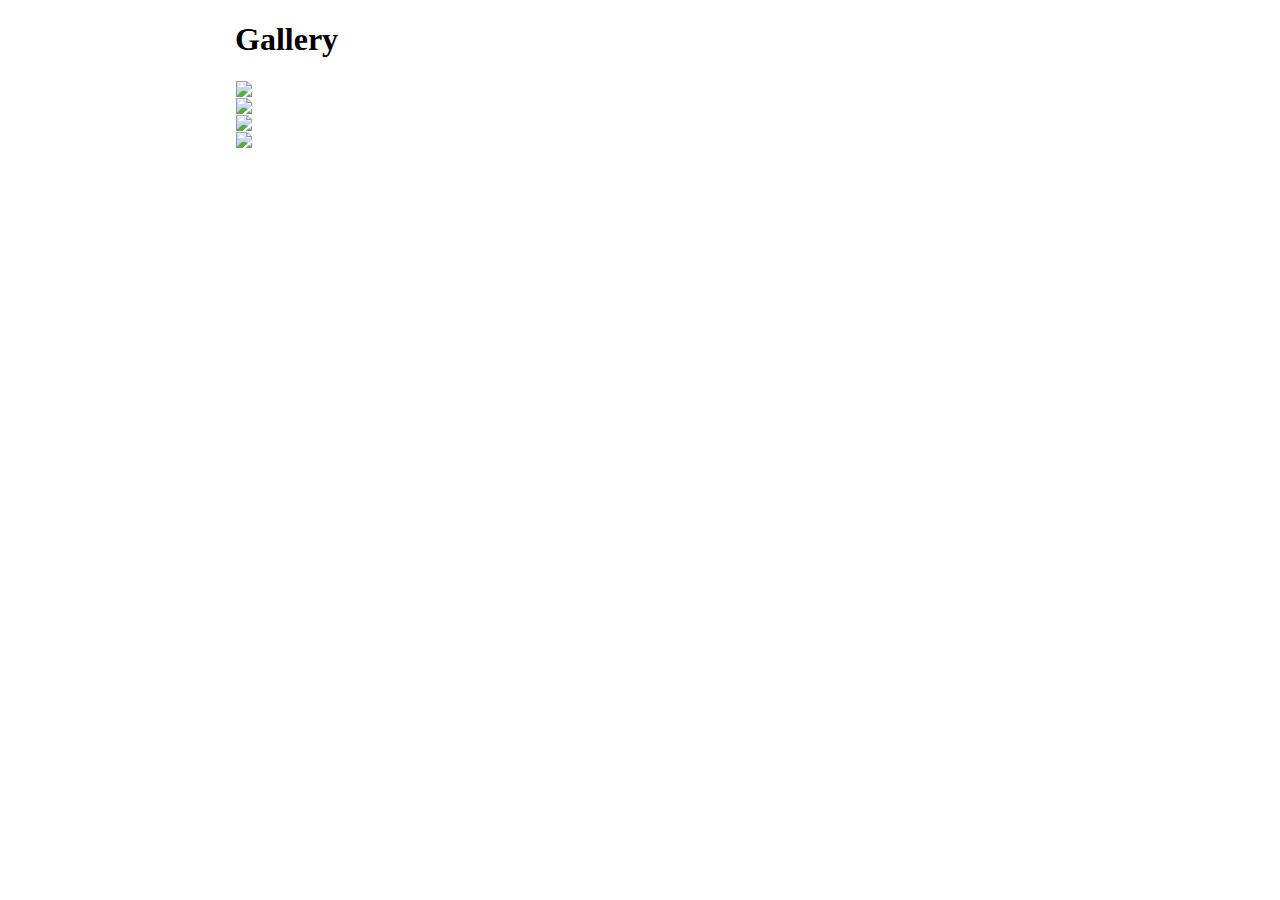
==== index.html @ 85d1bf2d "Set maximum page width" ====
<!DOCTYPE html>
<html lang="en">
  <head>
    <title>Gallery</title>
    <link href="css/normalize.min.css" rel="stylesheet" type="text/css">
    <link href="css/site.css" rel="stylesheet" type="text/css">
    <script src="js/masonry.pkgd.min.js" type="text/javascript"></script>
    <script src="js/imagesloaded.pkgd.min.js" type="text/javascript"></script>
  </head>
  <body>
    <header>
      <h1>Gallery</h1>
    </header>
    <article>
      <ul id="gallery">
        <li><img src="http://placehold.it/200x150/09f/fff"></li>
        <li><img src="http://placehold.it/200x200/0f9/fff"></li>
        <li><img src="http://placehold.it/400x300/f90/fff"></li>
        <li><img src="http://placehold.it/200x150/f09/fff"></li>
      </ul>
    </article>
    <script type="text/javascript">
      var gallery = document.querySelector('#gallery');
      var masonry;
      imagesLoaded(gallery, function() {
        masonry = new Masonry(gallery, {
          gutter: 1,
          transitionDuration: 0
        });
      });
    </script>
  </body>
</html>
---- css/site.css ----
body {
    max-width: 810px;
    margin: auto;
}

#gallery {
    list-style-type: none;
    margin: auto;
    padding: 1px;
}

#gallery li {
    margin-bottom: 1px;
}

#gallery li img {
    display: block;
}
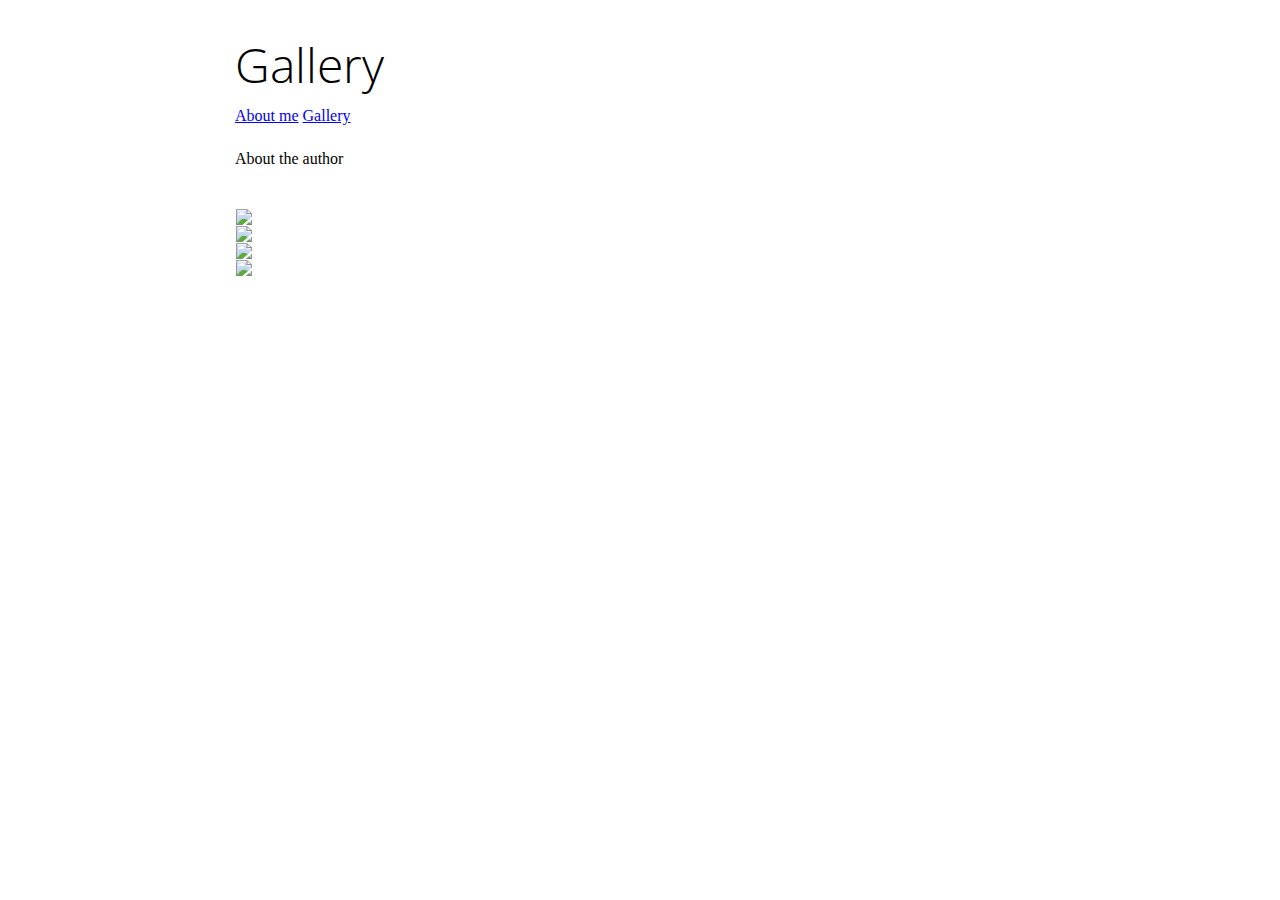
==== commit 888cbcfe: "More reliable page switcher" ====
--- a/index.html
+++ b/index.html
@@ -2,8 +2,11 @@
 <html lang="en">
   <head>
     <title>Gallery</title>
+    <link href="http://fonts.googleapis.com/css?family=Open+Sans:300"
+          rel="stylesheet" type="text/css">
     <link href="css/normalize.min.css" rel="stylesheet" type="text/css">
     <link href="css/site.css" rel="stylesheet" type="text/css">
+    <script src="js/jquery-1.11.1.min.js" type="text/javascript"></script>
     <script src="js/masonry.pkgd.min.js" type="text/javascript"></script>
     <script src="js/imagesloaded.pkgd.min.js" type="text/javascript"></script>
   </head>
@@ -11,22 +14,46 @@
     <header>
       <h1>Gallery</h1>
     </header>
-    <article>
-      <ul id="gallery">
-        <li><img src="http://placehold.it/200x150/09f/fff"></li>
-        <li><img src="http://placehold.it/200x200/0f9/fff"></li>
-        <li><img src="http://placehold.it/400x300/f90/fff"></li>
-        <li><img src="http://placehold.it/200x150/f09/fff"></li>
+    <nav>
+      <ul>
+        <li><a href="#about">About me</a></li>
+        <li><a href="#gallery">Gallery</a></li>
       </ul>
-    </article>
+    </nav>
+    <div id="sections">
+      <section id="about">
+        <article>
+          <p>About the author</p>
+        </article>
+      </section>
+      <section id="gallery">
+        <article>
+          <ul>
+            <li><img src="http://placehold.it/200x150/09f/fff"></li>
+            <li><img src="http://placehold.it/200x200/0f9/fff"></li>
+            <li><img src="http://placehold.it/400x300/f90/fff"></li>
+            <li><img src="http://placehold.it/200x150/f09/fff"></li>
+          </ul>
+        </article>
+      </section>
+    </div>
     <script type="text/javascript">
-      var gallery = document.querySelector('#gallery');
-      var masonry;
-      imagesLoaded(gallery, function() {
-        masonry = new Masonry(gallery, {
-          gutter: 1,
-          transitionDuration: 0
-        });
+      var gallery = document.querySelector('#gallery ul');
+      var masonry = new Masonry(gallery, {gutter: 1, transitionDuration: 0});
+
+      imagesLoaded(gallery, function() { masonry.layout(); });
+
+      var changeSection = function(section) {
+        $('section').hide();
+        $(section).show();
+        masonry.layout();
+      }
+
+      changeSection('#gallery');
+
+      $('a[href^="#"]').on('click', function (e) {
+        e.preventDefault();
+        changeSection(e.target.hash);
       });
     </script>
   </body>
--- a/css/site.css
+++ b/css/site.css
@@ -1,9 +1,38 @@
-body {
+header, nav, section {
     max-width: 810px;
     margin: auto;
 }
 
-#gallery {
+h1 {
+    font-family: Open Sans, sans-serif;
+    font-size: 36pt;
+    font-weight: 300;
+    margin-bottom: 10px;
+}
+
+p {
+    margin-top: 0;
+}
+
+nav {
+    margin-bottom: 25px;
+}
+
+nav ul {
+    margin: 0;
+    padding: 0;
+    list-style-type: none;
+}
+
+nav li {
+    display: inline-block;
+}
+
+section {
+    margin-bottom: 40px;
+}
+
+#gallery ul {
     list-style-type: none;
     margin: auto;
     padding: 1px;
@@ -13,6 +42,6 @@
     margin-bottom: 1px;
 }
 
-#gallery li img {
+#gallery img {
     display: block;
 }
